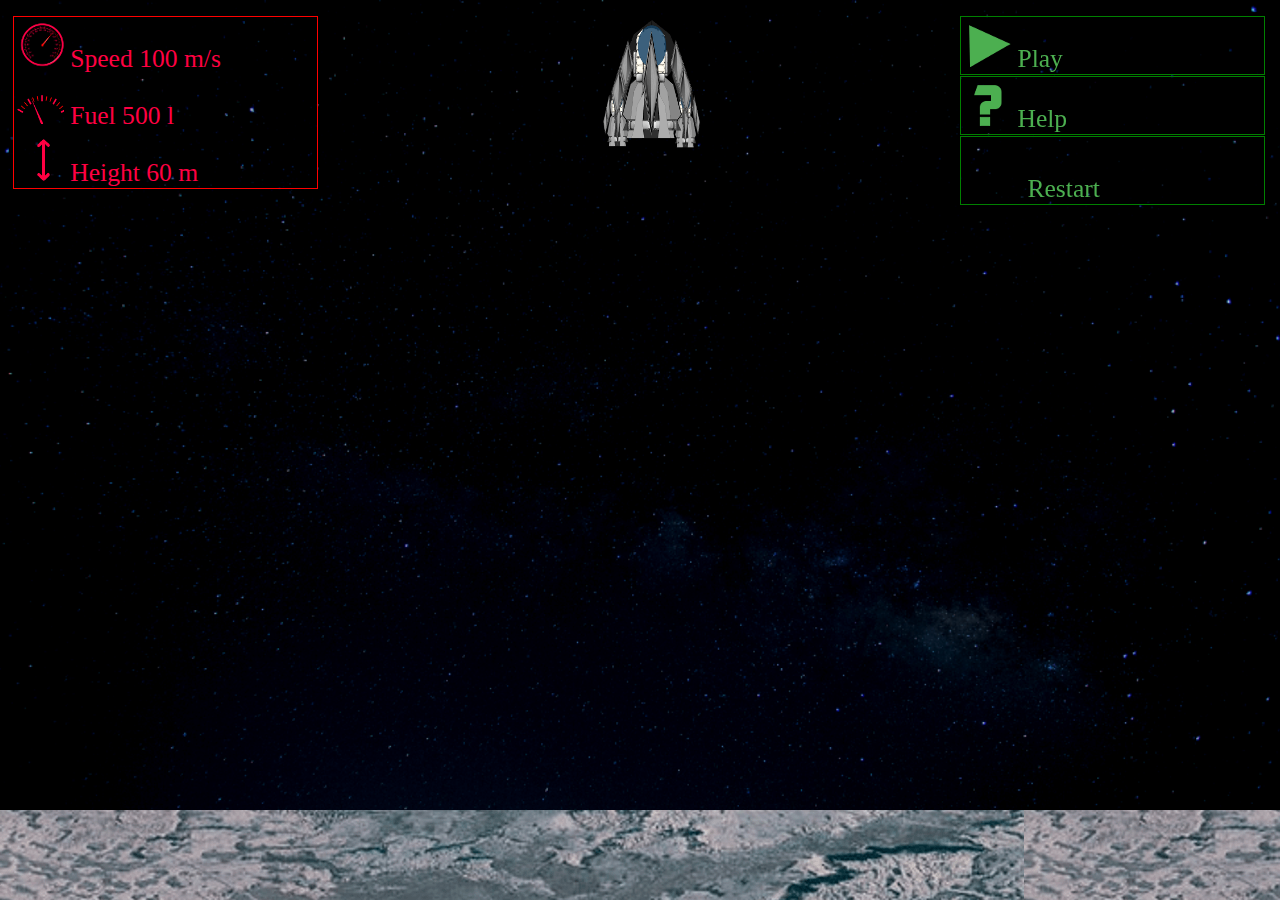
==== index-pc.html @ 26dc731f "Update index-pc.html" ====
<!DOCTYPE html>
<html>
	<head>
		<title>Lunar Landing</title>
		<meta http-equiv="Content-Type" content="text/html; charset=utf-8"> 
		<meta name="description" content="Primera parte de la aplicación web Lunar Landing">
		<link rel="stylesheet" href="css/pc.css"/>
	</head>
	<body>
		<div class="izquierda">
			<div id="cpanel">
				<img id="velocidad" src="img/boton.png" alt="velocidad"> Speed <span>100</span> m/s<br>
				<img id="combustible" src="img/boton.png" alt="combustible"> Fuel <span>500</span> l<br>
				<img id="altura" src="img/boton.png" alt="altura"> Height <span>60</span> m<br>
			</div>
		</div>
		<div class="centro">
			<img id="nave" src="img/nave.png" alt="img nave">
		</div>
		<div class="derecha">
			<a href="#"><img id="play" src="img/boton.png" alt="play"> Play</a>
			<a href="#"><img id="ayuda" src="img/boton.png" alt="ayuda"> Help</a>
			<a href="#"><img id="reiniciar" src="img/boton.png" alt="reiniciar"> Restart</a>
		</div>
		<div class="pie">
		</div>
	</body>
</html>
---- css/pc.css ----
body,html{height:100%;padding:0px;margin:0px}
body{font-size:2vw; background:url("../img/background.png") no-repeat center center fixed;  background-size: cover; }

.izquierda{width:25%;float:left; margin-top:15px;margin-left:1%;color:red;}
.centro{width:47%;height:90%;float:left; margin-top:15px;margin-left:1%;}
.derecha{width:25%;float:right;margin-left:75%;position:fixed;margin-top:15px;}

.pie{height:10%;width:100%;position:fixed;bottom:0px;background:url("../img/background2.png")}

#cpanel{
color:#ff0042;
border: 1px solid red;
list-style-type: none;
margin-top:1px;
margin-right:15px;
}
#velocidad {
width: 50px;
    height: 50px;
    background: url(../img/panel.png) 0 0;
}
#combustible {
width: 50px;
    height: 50px;
    background: url(../img/panel.png) 0 -60px;
}
#altura {
width: 50px;
    height: 50px;
    background: url(../img/panel.png) 0 -120px;
}
a{
display: block;
color:#4CAF50;
border: 1px solid green;
text-decoration: none;
margin-top:1px;
margin-right:15px;
  }
a:hover{
    color: black;
    background-color: #4CAF50;
  }
#play {
width: 50px;
    height: 50px;
    background: url(../img/menu_sprite.png) 0 0;
}
#ayuda {
width: 50px;
    height: 50px;
    background: url(../img/menu_sprite.png) -0 -60px;
}
#acerca {
width: 50px;
    height: 50px;
    background: url(../img/menu_sprite.png) 0 -120px;
}
#play:hover {
height: 50px;
    background: url(../img/menu_sprite.png) 60px 0;
}
#ayuda:hover {
height: 50px;
    background: url(../img/menu_sprite.png) 60px -60px;
}
#acerca:hover {
height: 50px;
    background: url(../img/menu_sprite.png) 60px -120px;
}


#nave{margin-left:20%;text-align:center;position:fixed;}
#nave img{height:100%;}
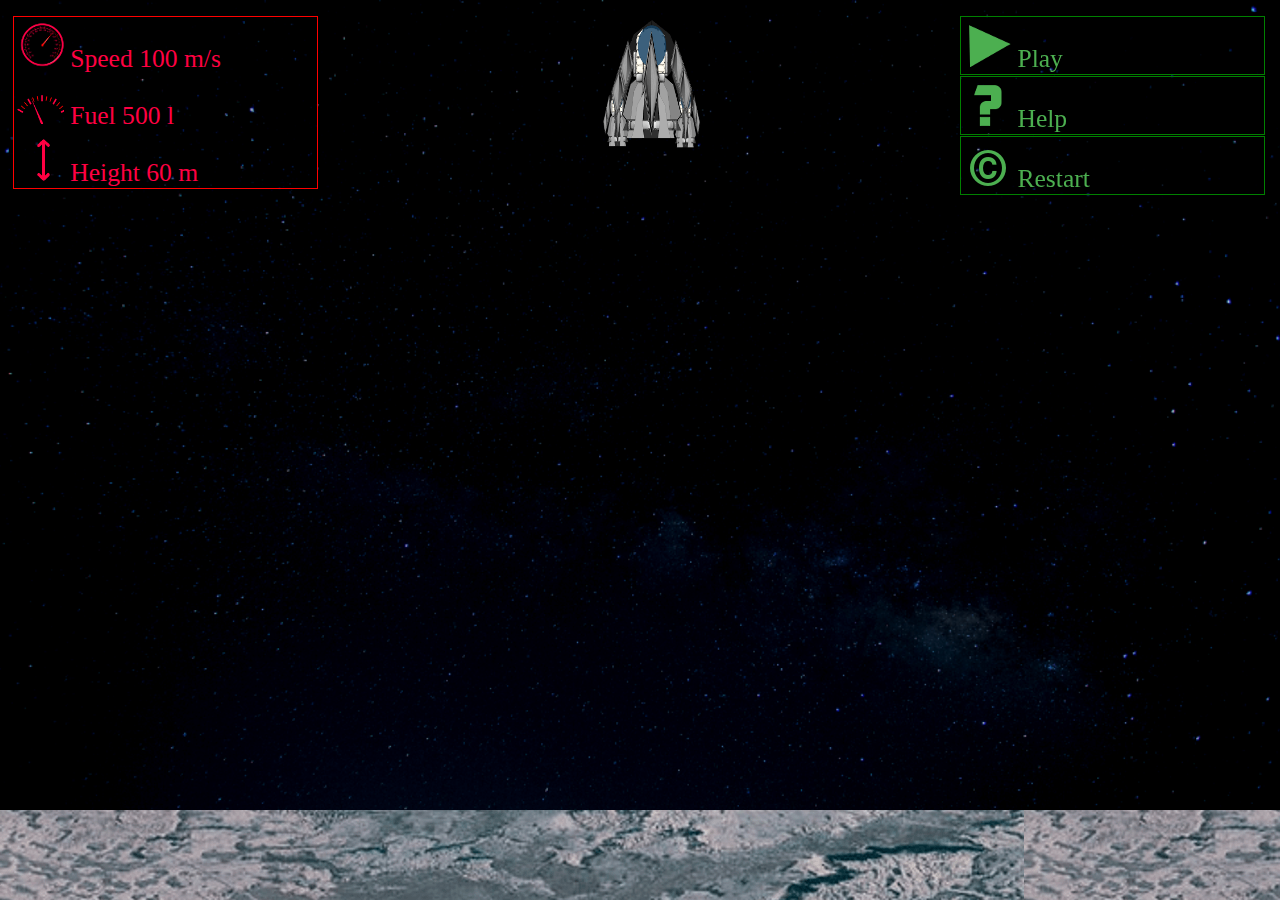
==== commit 8496affb: "Update index-pc.html" ====
--- a/index-pc.html
+++ b/index-pc.html
@@ -3,6 +3,7 @@
 	<head>
 		<title>Lunar Landing</title>
 		<meta http-equiv="Content-Type" content="text/html; charset=utf-8"> 
+		<meta name=viewport content="width=device-width, initial-scale=1">
 		<meta name="description" content="Primera parte de la aplicación web Lunar Landing">
 		<link rel="stylesheet" href="css/pc.css"/>
 	</head>
--- a/css/pc.css
+++ b/css/pc.css
@@ -8,64 +8,64 @@
 .pie{height:10%;width:100%;position:fixed;bottom:0px;background:url("../img/background2.png")}
 
 #cpanel{
-color:#ff0042;
-border: 1px solid red;
-list-style-type: none;
-margin-top:1px;
-margin-right:15px;
+    color:#ff0042;
+    border: 1px solid red;
+    list-style-type: none;
+    margin-top:1px;
+    margin-right:15px;
 }
 #velocidad {
-width: 50px;
+    width: 50px;
     height: 50px;
     background: url(../img/panel.png) 0 0;
 }
 #combustible {
-width: 50px;
+    width: 50px;
     height: 50px;
     background: url(../img/panel.png) 0 -60px;
 }
 #altura {
-width: 50px;
+    width: 50px;
     height: 50px;
     background: url(../img/panel.png) 0 -120px;
 }
 a{
-display: block;
-color:#4CAF50;
-border: 1px solid green;
-text-decoration: none;
-margin-top:1px;
-margin-right:15px;
-  }
+    display: block;
+    color:#4CAF50;
+    border: 1px solid green;
+    text-decoration: none;
+    margin-top:1px;
+    margin-right:15px;
+}
 a:hover{
     color: black;
     background-color: #4CAF50;
   }
 #play {
-width: 50px;
+    width: 50px;
     height: 50px;
     background: url(../img/menu_sprite.png) 0 0;
 }
 #ayuda {
-width: 50px;
+    width: 50px;
     height: 50px;
     background: url(../img/menu_sprite.png) -0 -60px;
 }
-#acerca {
-width: 50px;
+#reiniciar {
+    width: 50px;
     height: 50px;
     background: url(../img/menu_sprite.png) 0 -120px;
 }
 #play:hover {
-height: 50px;
+    height: 50px;
     background: url(../img/menu_sprite.png) 60px 0;
 }
 #ayuda:hover {
-height: 50px;
+    height: 50px;
     background: url(../img/menu_sprite.png) 60px -60px;
 }
-#acerca:hover {
-height: 50px;
+#reiniciar:hover {
+    height: 50px;
     background: url(../img/menu_sprite.png) 60px -120px;
 }
 
